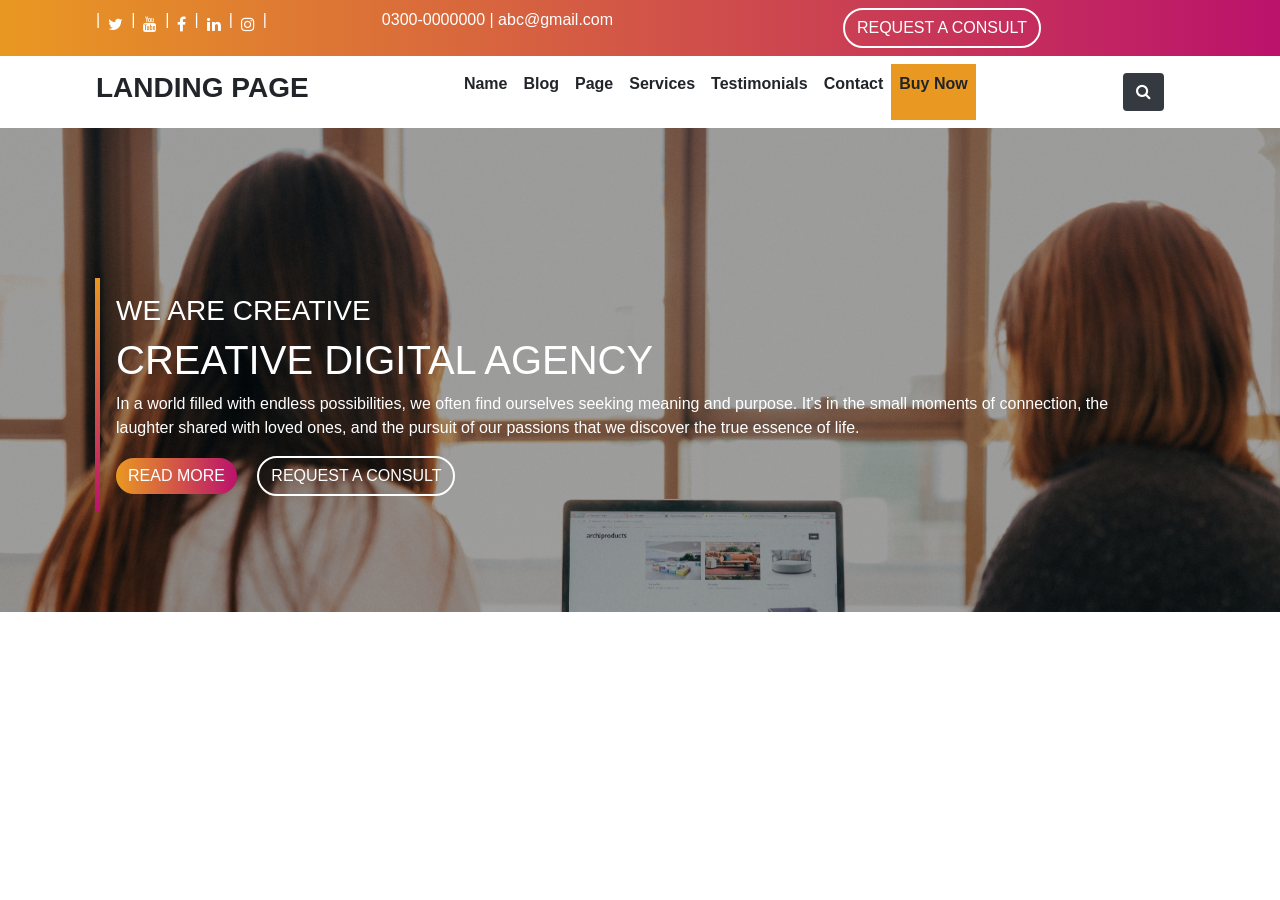
==== Task 1 Landing page/landing.html @ a0f6e2d6 "changed the folder stucture" ====
<!doctype html>
<html lang="en">

<head>
    <!-- Required meta tags -->
    <meta charset="utf-8">
    <link rel="stylesheet" href="https://cdnjs.cloudflare.com/ajax/libs/font-awesome/5.15.3/css/all.min.css">
    <link rel="stylesheet" href="https://maxcdn.bootstrapcdn.com/font-awesome/4.4.0/css/font-awesome.min.css">
    <meta name="viewport" content="width=device-width, initial-scale=1, shrink-to-fit=no">
    <link rel="stylesheet" href="./landing.css">
    <!-- Bootstrap CSS -->
    <link rel="stylesheet" href="https://cdn.jsdelivr.net/npm/bootstrap@4.4.1/dist/css/bootstrap.min.css"
        integrity="sha384-Vkoo8x4CGsO3+Hhxv8T/Q5PaXtkKtu6ug5TOeNV6gBiFeWPGFN9MuhOf23Q9Ifjh" crossorigin="anonymous">
    <link rel="stylesheet" href="https://cdn.jsdelivr.net/npm/bootstrap-icons@1.19.0/font/bootstrap-icons.css">

    <title>Hello, world!</title>
</head>

<body>
    <div class="container-fluid">

        <!-- for the header -->
        <div class="row">
            <div class="col-md-12 p-2 pl-3 pr-4 header">
                <header class="styling " style="display: flex;flex-direction: row;">

                    <p>|</p>
                    <i class="fa fa-twitter p-2"></i>
                    <p>|</p>
                    <i class="fa fa-youtube p-2"></i>
                    <p>|</p>
                    <i class="fa fa-facebook p-2"></i>
                    <p>|</p>
                    <i class="fa fa-linkedin p-2"></i>
                    <p>|</p>
                    <i class="fa fa-instagram p-2"></i>
                    <p>|</p>

                    <p class="mx-auto">0300-0000000 | abc@gmail.com</p>
                    <button class="mx-auto btn transparent consultBtn">REQUEST
                        A CONSULT</button>

                </header>
            </div>
        </div>

        <!-- code for navbar -->
        <div class="row styling ">
            <div class="col-md-12 p-0">
                <nav class="navbar navbar-expand-lg bg-body-tertiary no-gutters">
                    <div class="container-fluid p-0">
                        <h3 class=" font-weight-bold">LANDING PAGE</h3>
                        <button class="navbar-toggler" type="button" data-bs-toggle="collapse"
                            data-bs-target="#navbarSupportedContent" aria-controls="navbarSupportedContent"
                            aria-expanded="false" aria-label="Toggle navigation">
                            <span class="navbar-toggler-icon"></span>
                        </button>
                        <div class="collapse navbar-collapse p-0" id="navbarSupportedContent">
                            <ul class="navbar-nav mx-auto mb-2 mb-lg-0">
                                <li class="nav-item">
                                    <p class="nav-link font-weight-bold ">Name</p>
                                </li>
                                <li class="nav-item">
                                    <p class="nav-link font-weight-bold">Blog</p>
                                </li>
                                <li class="nav-item">
                                    <p class="nav-link font-weight-bold ">Page</p>
                                </li>
                                <li class="nav-item">
                                    <p class="nav-link font-weight-bold">Services</p>
                                </li>
                                <li class="nav-item">
                                    <p class="nav-link font-weight-bold">Testimonials</p>
                                </li>
                                <li class="nav-item">
                                    <p class="nav-link font-weight-bold">Contact</p>
                                </li>
                                <li class="nav-item" style="background-color:  #E99822;">
                                    <p class="nav-link font-weight-bold">Buy Now</p>
                                </li>
                            </ul>

                            <button class="btn bg-dark" type="submit" style="color: white;"><i
                                    class="fa fa-search"></i></button>

                        </div>
                    </div>
                </nav>
            </div>
        </div>

        <!-- main section -->
        <div class="row">
            <div class="col-md-12 mainSec">
                <div class="stylingb bt-5 mt-5 mb-5 p-3 element-with-gradient-border" style="margin-top: 150px !important;margin-bottom: 100px !important;color: white;">
                    <h3 class=""> WE ARE CREATIVE</h3>
                    <h1>CREATIVE DIGITAL AGENCY</h1>
                    <p>In a world filled with endless possibilities, we often find ourselves seeking meaning and
                        purpose.
                        It's in the small moments of connection, the laughter shared with loved ones, and the pursuit of
                        our passions that we discover the true essence of life.</p>
                    <button class="header btn" style="border-radius:50px ;outline: none;border: none;">READ MORE</button>
                    <button class="consultBtn btn transparent ml-3">REQUEST
                        A CONSULT</button>
                </div>
            </div>
        </div>

    </div>

    <!-- Optional JavaScript -->
    <!-- jQuery first, then Popper.js, then Bootstrap JS -->
    <script src="https://code.jquery.com/jquery-3.4.1.slim.min.js"
        integrity="sha384-J6qa4849blE2+poT4WnyKhv5vZF5SrPo0iEjwBvKU7imGFAV0wwj1yYfoRSJoZ+n"
        crossorigin="anonymous"></script>
    <script src="https://cdn.jsdelivr.net/npm/popper.js@1.16.0/dist/umd/popper.min.js"
        integrity="sha384-Q6E9RHvbIyZFJoft+2mJbHaEWldlvI9IOYy5n3zV9zzTtmI3UksdQRVvoxMfooAo"
        crossorigin="anonymous"></script>
    <script src="https://cdn.jsdelivr.net/npm/bootstrap@4.4.1/dist/js/bootstrap.min.js"
        integrity="sha384-wfSDF2E50Y2D1uUdj0O3uMBJnjuUD4Ih7YwaYd1iqfktj0Uod8GCExl3Og8ifwB6"
        crossorigin="anonymous"></script>
</body>

</html>
---- Task 1 Landing page/landing.css ----
.header {
    background-image: linear-gradient(to right, #E99822, #BB126C);
    color: white !important;

}

.styling {
    padding-left: 80px;
    padding-right: 100px;
}

.stylingb {
    margin-left: 80px;
    margin-right: 100px;
}

.mainSec{
    background-image: url('./Assets/kobu-agency-7okkFhxrxNw-unsplash.jpg');
    background-size: cover  ;
    background-color: rgba(70, 69, 69, 0.8);
    background-blend-mode:overlay;

}

.consultBtn{
    border: 2px solid white  !important;
    color: white  !important;
    border-radius: 50px  !important;
    white-space: nowrap  !important;
    overflow: hidden  !important;
}


.element-with-gradient-border {
    border-left: 5px solid;
    border-image: linear-gradient(to bottom, #E99822, #BB126C);
    border-image-slice: 1;
  }
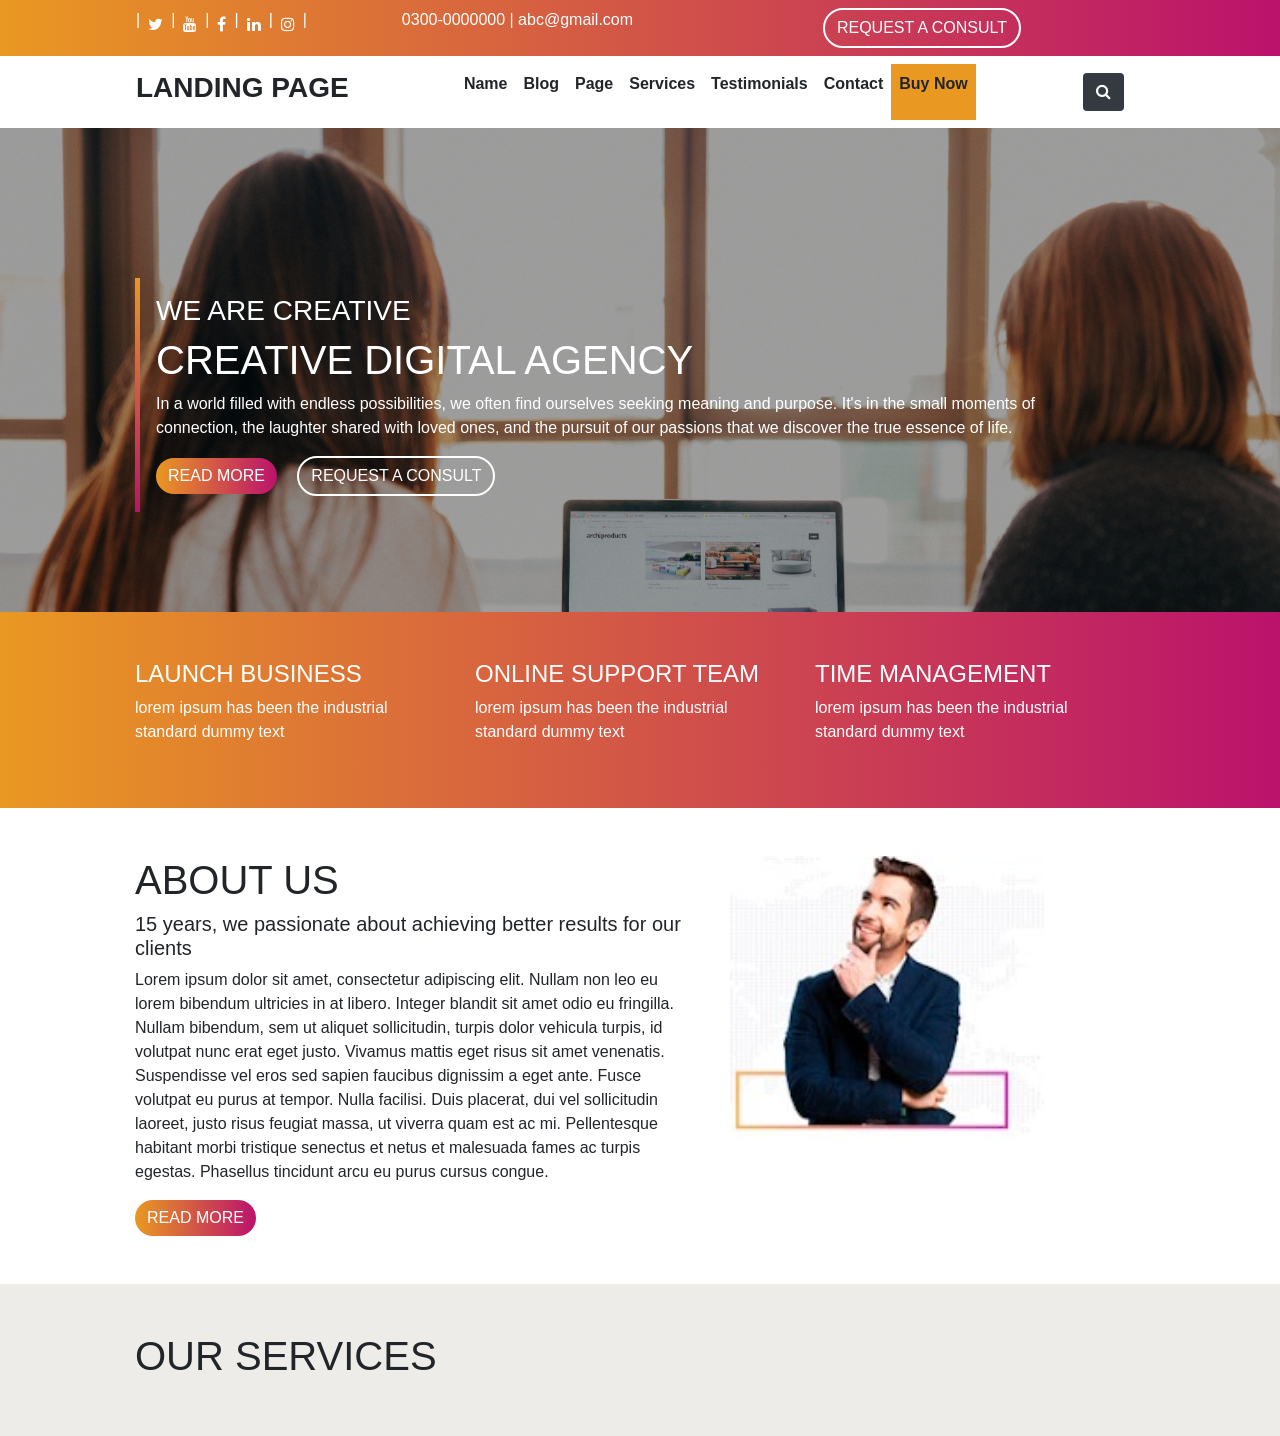
==== commit 4ba46cff: "3 more sections added" ====
--- a/Task 1 Landing page/landing.html
+++ b/Task 1 Landing page/landing.html
@@ -92,17 +92,70 @@
         <!-- main section -->
         <div class="row">
             <div class="col-md-12 mainSec">
-                <div class="stylingb bt-5 mt-5 mb-5 p-3 element-with-gradient-border" style="margin-top: 150px !important;margin-bottom: 100px !important;color: white;">
+                <div class="stylingb bt-5 mt-5 mb-5 p-3 element-with-gradient-border"
+                    style="margin-top: 150px !important;margin-bottom: 100px !important;color: white;">
                     <h3 class=""> WE ARE CREATIVE</h3>
                     <h1>CREATIVE DIGITAL AGENCY</h1>
                     <p>In a world filled with endless possibilities, we often find ourselves seeking meaning and
                         purpose.
                         It's in the small moments of connection, the laughter shared with loved ones, and the pursuit of
                         our passions that we discover the true essence of life.</p>
-                    <button class="header btn" style="border-radius:50px ;outline: none;border: none;">READ MORE</button>
+                    <button class="header btn" style="border-radius:50px ;outline: none;border: none;">READ
+                        MORE</button>
                     <button class="consultBtn btn transparent ml-3">REQUEST
                         A CONSULT</button>
                 </div>
+            </div>
+        </div>
+
+        <!-- services section -->
+        <div class="row header pt-5 pb-5 styling">
+
+            <div class="col-md-4">
+                <h4> LAUNCH BUSINESS</h4>
+                <p>lorem ipsum has been the industrial standard dummy text</p>
+            </div>
+            <div class="col-md-4">
+                <h4>ONLINE SUPPORT TEAM</h4>
+                <p>lorem ipsum has been the industrial standard dummy text</p>
+            </div>
+            <div class="col-md-4">
+                <h4>TIME MANAGEMENT</h4>
+                <p>lorem ipsum has been the industrial standard dummy text</p>
+            </div>
+
+        </div>
+
+        <!-- about us section -->
+        <div class="row pt-5 pb-5 styling">
+            <div class="col-md-7">
+                <h1>ABOUT US</h1>
+                <h5>15 years, we passionate about achieving better results for our clients</h5>
+                <p>Lorem ipsum dolor sit amet, consectetur adipiscing elit. Nullam non leo eu lorem bibendum ultricies
+                    in
+                    at libero. Integer blandit sit amet odio eu fringilla. Nullam bibendum, sem ut aliquet sollicitudin,
+                    turpis dolor vehicula turpis, id volutpat nunc erat eget justo. Vivamus mattis eget risus sit amet
+                    venenatis. Suspendisse vel eros sed sapien faucibus dignissim a eget ante. Fusce volutpat eu purus
+                    at tempor. Nulla facilisi. Duis placerat, dui vel sollicitudin laoreet, justo risus feugiat massa,
+                    ut viverra quam est ac mi. Pellentesque habitant morbi tristique senectus et netus et malesuada
+                    fames ac turpis egestas. Phasellus tincidunt arcu eu purus cursus congue.</p>
+
+                <button class="header btn" style="border-radius:50px ;outline: none;border: none;">READ MORE</button>
+            </div>
+
+
+            <div class="col-md-5">
+                <img src="./Assets/Capture.PNG" alt="" style="background-size: cover;">
+            </div>
+        </div>
+
+        <!-- services section -->
+        <div class="row pt-5 pb-5 styling" style="background-color: #edece8;">
+            <div class="col-md-12">
+                <h1>OUR SERVICES</h1>
+            </div>
+            <div class="col-md-4">
+                
             </div>
         </div>
 
--- a/Task 1 Landing page/landing.css
+++ b/Task 1 Landing page/landing.css
@@ -5,13 +5,13 @@
 }
 
 .styling {
-    padding-left: 80px;
-    padding-right: 100px;
+    padding-left: 120px;
+    padding-right: 140px;
 }
 
 .stylingb {
-    margin-left: 80px;
-    margin-right: 100px;
+    margin-left: 120px;
+    margin-right: 140px;
 }
 
 .mainSec{
@@ -35,4 +35,7 @@
     border-left: 5px solid;
     border-image: linear-gradient(to bottom, #E99822, #BB126C);
     border-image-slice: 1;
-  }+  }
+
+
+  
